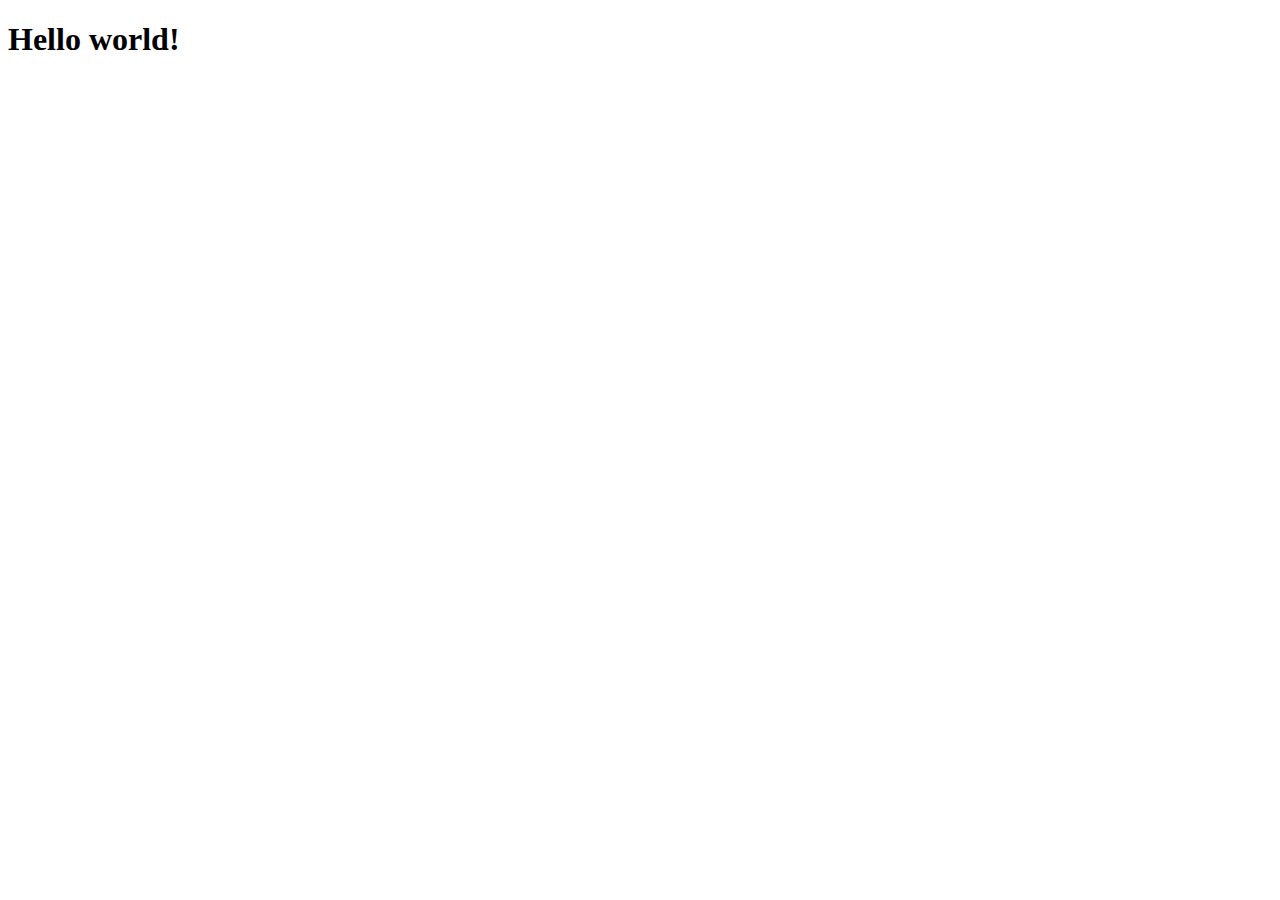
==== site/index.html @ 5f86cf70 "My First Page" ====
<!DOCTYPE html>
<html>
<head>
	<meta charset="utf-8">
	<meta name="viewport" content="width=device-width, initial-scale=1">
	<title>Hello Coursera!</title>
</head>
<body>
<h1>Hello world!</h1>
</body>
</html>
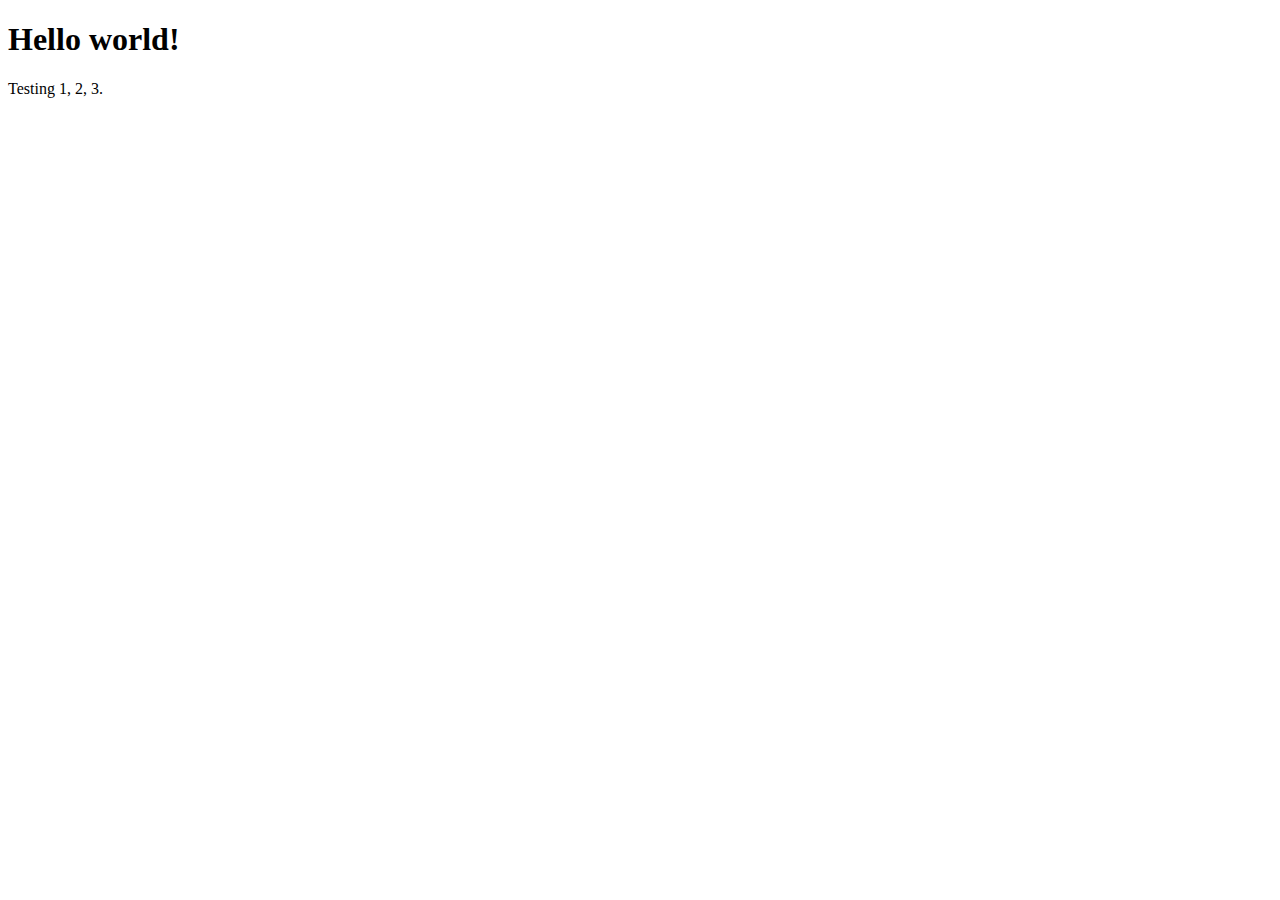
==== commit 06fdc4e5: "small addition" ====
--- a/site/index.html
+++ b/site/index.html
@@ -7,5 +7,6 @@
 </head>
 <body>
 <h1>Hello world!</h1>
+<p>Testing 1, 2, 3.</p>
 </body>
 </html>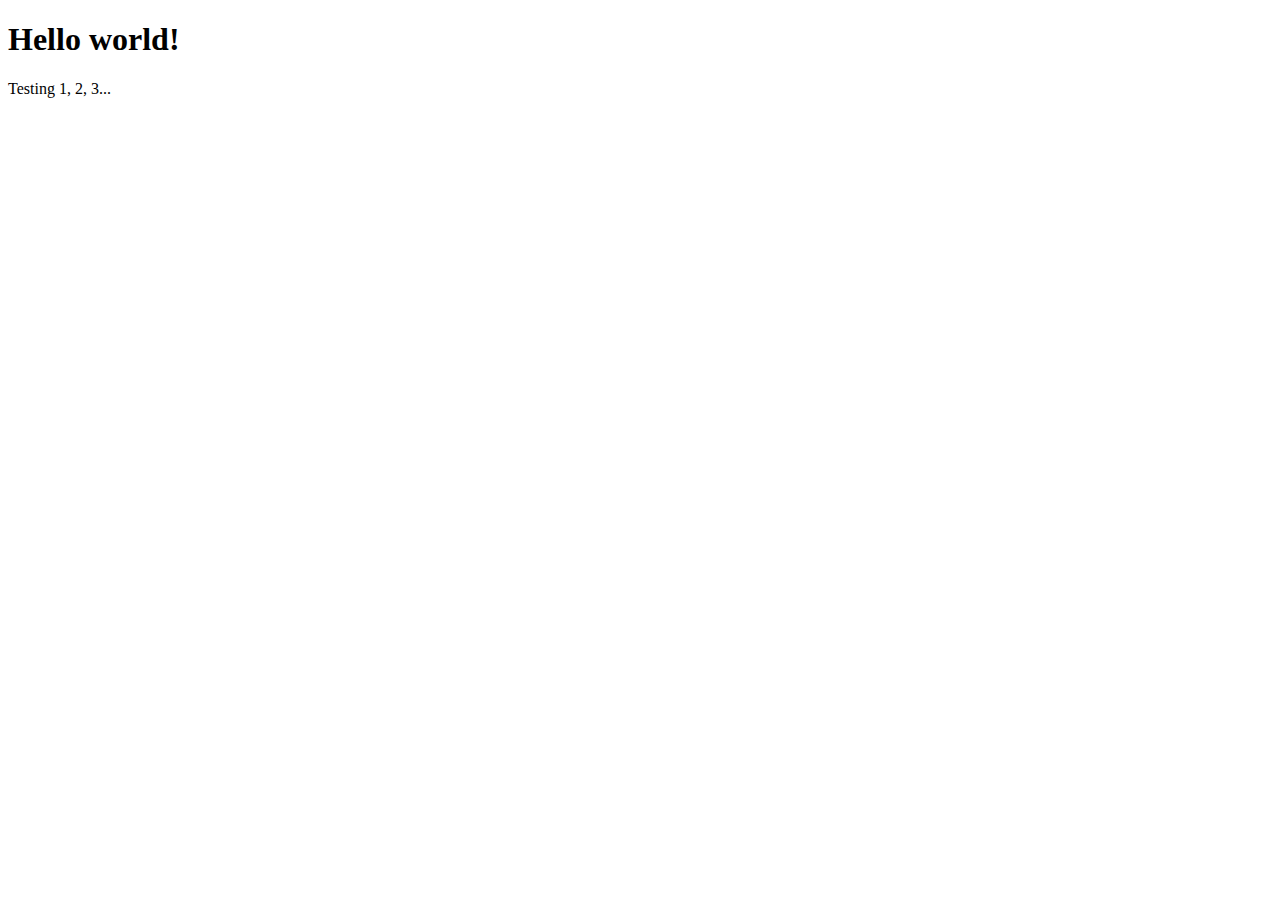
==== commit 2b41819b: "small addition 4" ====
--- a/site/index.html
+++ b/site/index.html
@@ -7,6 +7,6 @@
 </head>
 <body>
 <h1>Hello world!</h1>
-<p>Testing 1, 2, 3.</p>
+<p>Testing 1, 2, 3...</p>
 </body>
 </html>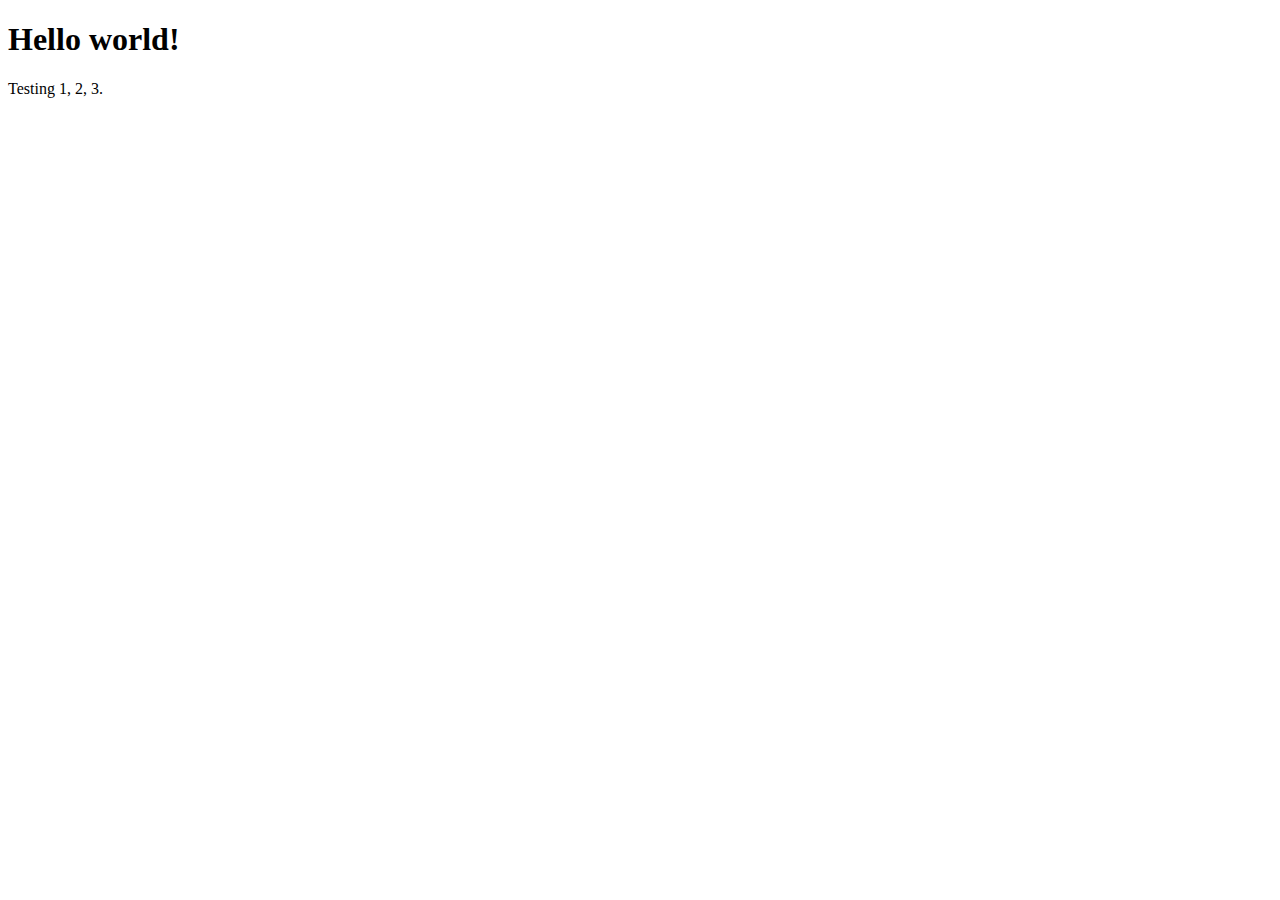
==== commit 00df39ad: "Module 2 upload 220408" ====
--- a/site/index.html
+++ b/site/index.html
@@ -7,6 +7,6 @@
 </head>
 <body>
 <h1>Hello world!</h1>
-<p>Testing 1, 2, 3...</p>
+<p>Testing 1, 2, 3.</p>
 </body>
 </html>